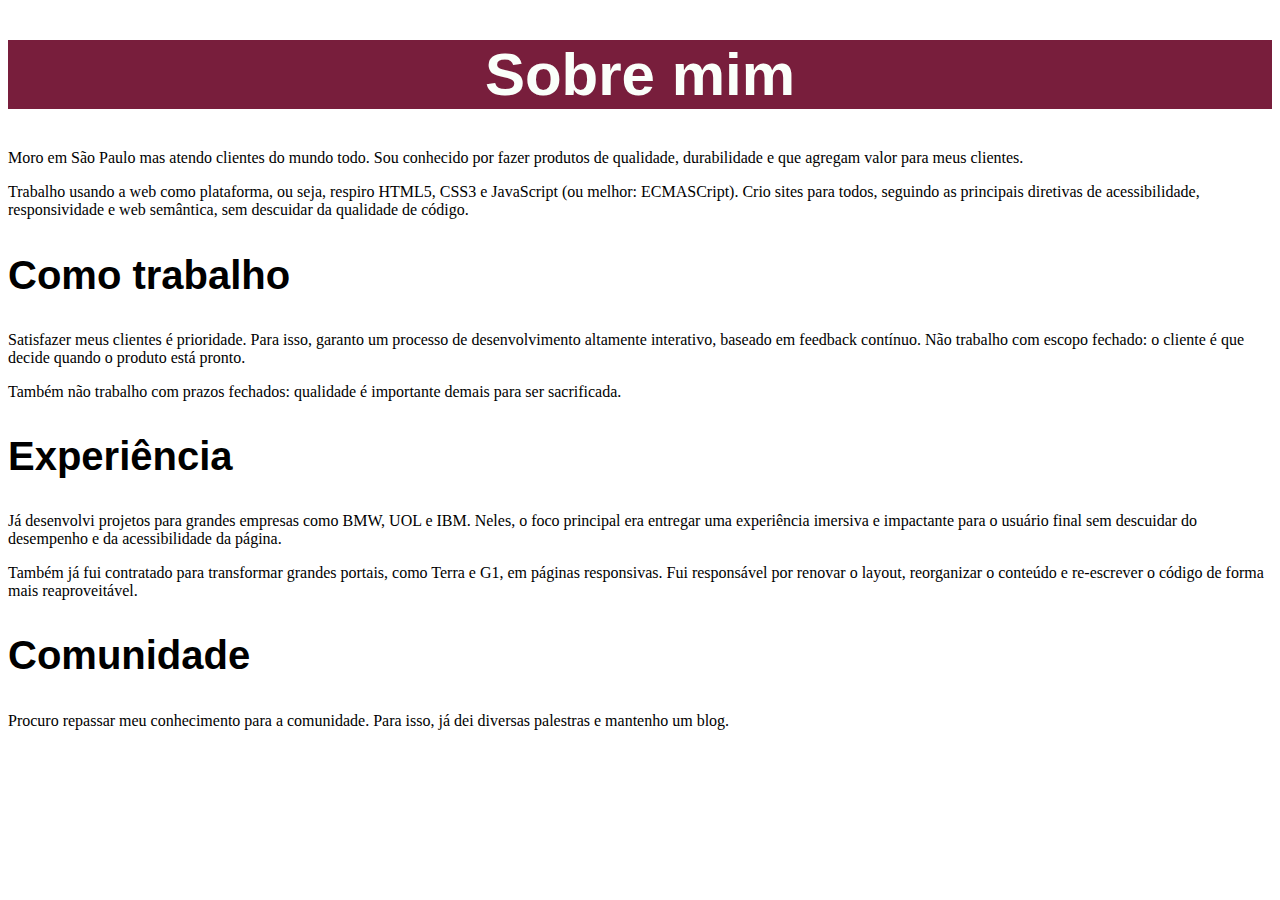
==== bio.html @ d00ba2ac "html" ====
<!DOCTYPE html>

<html>
   <head>
      <meta charset="utf-8">
      <title>Biografia - João da Silva</title>
      <link rel="icon" href="favicon.png">
      <link rel="stylesheet" href="bio.css">
   </head>

<body>

   <h1>Sobre mim</h1>

   <p>Moro em São Paulo mas atendo clientes do mundo todo. Sou conhecido por fazer produtos de qualidade, durabilidade e
      que agregam valor para meus clientes.</p>
   <p>Trabalho usando a web como plataforma, ou seja, respiro HTML5, CSS3 e JavaScript (ou melhor: ECMASCript). Crio
      sites para todos, seguindo as principais diretivas de acessibilidade, responsividade e web semântica, sem
      descuidar da qualidade de código.</p>

   <h2>Como trabalho</h2>

   <p>Satisfazer meus clientes é prioridade. Para isso, garanto um processo de desenvolvimento altamente interativo,
      baseado em feedback contínuo. Não trabalho com escopo fechado: o cliente é que decide quando o produto está
      pronto.</p>

   <p>Também não trabalho com prazos fechados: qualidade é importante demais para ser sacrificada.</p>

   <h2>Experiência</h2>



   <p>Já desenvolvi projetos para grandes empresas como BMW, UOL e IBM. Neles, o foco principal era entregar uma
      experiência imersiva e impactante para o usuário final sem descuidar do desempenho e da acessibilidade da página.
   </p>
   <p>Também já fui contratado para transformar grandes portais, como Terra e G1, em páginas responsivas. Fui
      responsável por renovar o layout, reorganizar o conteúdo e re-escrever o código de forma mais reaproveitável.</p>

   <h2>Comunidade</h2>

   <p>Procuro repassar meu conhecimento para a comunidade. Para isso, já dei diversas palestras e mantenho um blog.
</body>
<html>
---- bio.css ----
h1{
    font-size:60px;
    background-color:rgb(120,30,60);
    color:#FAFFFA;
    text-align:center;
    font-family:'Arial';
   } 

 h2{
   font-size:40px;
   font-family:'Open Sans', sans-serif;
  }
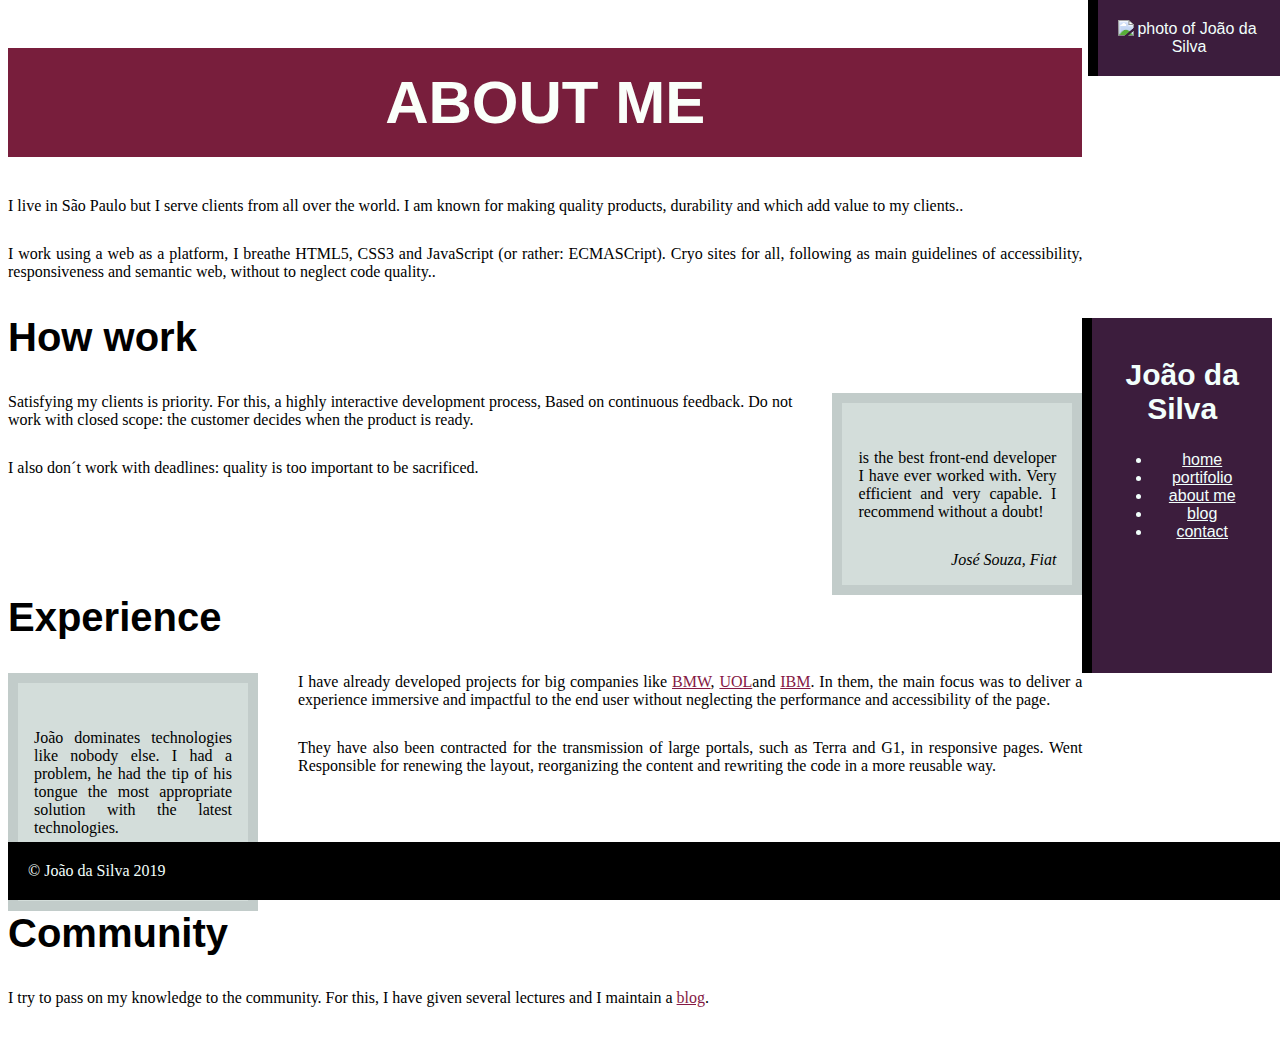
==== commit 4579ebf0: "updating..." ====
--- a/bio.html
+++ b/bio.html
@@ -3,41 +3,75 @@
 <html>
    <head>
       <meta charset="utf-8">
-      <title>Biografia - João da Silva</title>
+      <title>Biography - João da Silva</title>
       <link rel="icon" href="favicon.png">
-      <link rel="stylesheet" href="bio.css">
+      <link rel="stylesheet" href="reset.css">
+      <link rel="stylesheet" href="bio.css"><!--the browser will overwrite the file rest.css by the file bio.css-->
    </head>
 
 <body>
+   <main>
+      <h1>About me</h1>
 
-   <h1>Sobre mim</h1>
+      <p>I live in São Paulo but I serve clients from all over the world. I am known for making quality products, durability and
+         which add value to my clients..</p>
+      <p>I work using a web as a platform, I breathe HTML5, CSS3 and JavaScript (or rather: ECMASCript). Cryo
+         sites for all, following as main guidelines of accessibility, responsiveness and semantic web, without
+         to neglect code quality..</p>
 
-   <p>Moro em São Paulo mas atendo clientes do mundo todo. Sou conhecido por fazer produtos de qualidade, durabilidade e
-      que agregam valor para meus clientes.</p>
-   <p>Trabalho usando a web como plataforma, ou seja, respiro HTML5, CSS3 e JavaScript (ou melhor: ECMASCript). Crio
-      sites para todos, seguindo as principais diretivas de acessibilidade, responsividade e web semântica, sem
-      descuidar da qualidade de código.</p>
+      <h2>How work</h2>
 
-   <h2>Como trabalho</h2>
+      <blockquote class="fiat">
+         <p>is the best front-end developer I have ever worked with. Very efficient and very capable. I recommend without a doubt!</p>   
+         <cite>José Souza, Fiat </cite>
+      </blockquote>
 
-   <p>Satisfazer meus clientes é prioridade. Para isso, garanto um processo de desenvolvimento altamente interativo,
-      baseado em feedback contínuo. Não trabalho com escopo fechado: o cliente é que decide quando o produto está
-      pronto.</p>
+      <p>Satisfying my clients is priority. For this, a highly interactive development process,
+         Based on continuous feedback. Do not work with closed scope: the customer decides when the product is
+         ready.</p>
 
-   <p>Também não trabalho com prazos fechados: qualidade é importante demais para ser sacrificada.</p>
+      <p>I also don´t work with deadlines: quality is too important to be sacrificed.</p>
 
-   <h2>Experiência</h2>
+      <h2>Experience</h2>
+
+      <blockquote class="petrobras">
+         <p>João dominates technologies like nobody else. I had a problem, he had the tip of his tongue the most appropriate solution with the latest technologies.</p>
+         <cite>Manoel Santos, Petrobrás</cite>
+      </blockquote>
 
 
+      <p>I have already developed projects for big companies like <a href="http://www.bmw.com">BMW</a>, <a href="http://www.uol.com.br">UOL</a>and <a href="http://www.ibm.com.br">IBM</a>. In them, the main focus was to deliver a
+         experience immersive and impactful to the end user without neglecting the performance and accessibility of the page.
+      </p>
+      <p>They have also been contracted for the transmission of large portals, such as Terra and G1, in responsive pages.
+         Went Responsible for renewing the layout, reorganizing the content and rewriting the code in a more reusable way.</p>
 
-   <p>Já desenvolvi projetos para grandes empresas como BMW, UOL e IBM. Neles, o foco principal era entregar uma
-      experiência imersiva e impactante para o usuário final sem descuidar do desempenho e da acessibilidade da página.
-   </p>
-   <p>Também já fui contratado para transformar grandes portais, como Terra e G1, em páginas responsivas. Fui
-      responsável por renovar o layout, reorganizar o conteúdo e re-escrever o código de forma mais reaproveitável.</p>
+      <h2>Community</h2>
 
-   <h2>Comunidade</h2>
+      <p>I try to pass on my knowledge to the community. For this, I have given several lectures and I maintain a <a href="blog.html">blog</a>.
+   </main>
+   <img class="minha-foto" src="eu.jpg" alt="photo of João da Silva">
 
-   <p>Procuro repassar meu conhecimento para a comunidade. Para isso, já dei diversas palestras e mantenho um blog.
-</body>
+   <aside>
+      <nav>
+         <h1>João da Silva</h1>
+         <ul>
+            <li><a href="#">Home</a></li>
+            <li><a href="#">Portifolio</a></li>
+            <li><a href="#">About Me</a></li>
+            <li><a href="#">Blog</a></li>
+            <li><a href="#">Contact</a></li>
+      </ul>
+   </nav>
+      <ul class="icones-sociais">
+         <li><a class="github" href="http://github.com/joaodasilva">Github</a></li>
+         <li><a class="twitter" href="http://twitter.com/joaodasilva">Twitter</a></li>
+         <li><a class="linkedin" href="http://linkedin.com/joaodasilva">Linkedin</a></li>
+      </ul>
+ </aside>
+
+<footer>
+   &copy; João da Silva 2019
+</footer>
+   </body>
 <html>--- a/bio.css
+++ b/bio.css
@@ -1,12 +1,138 @@
- h1{
+ main h1{
     font-size:60px;
     background-color:rgb(120,30,60);
     color:#FAFFFA;
     text-align:center;
     font-family:'Arial';
+    padding:20px; /*element inner space*/
+    text-transform:uppercase;
    } 
+
+main a{
+   color:#851944;
+}
 
  h2{
    font-size:40px;
    font-family:'Open Sans', sans-serif;
-  }+   clear: both;
+  }
+
+  p{
+   text-align: justify;
+   margin:30px 0;
+  }
+
+  blockquote{
+   background-color:#D3DDDA;
+   padding: 16px;
+   border:10px solid #C2CCCA; 
+   width:250px; 
+   margin:0;/*space outside the element*/
+   box-sizing:border-box;
+   float: right;
+  }
+
+  strong{
+     font-weight: 600;
+  }
+
+  em{
+     font-style:italic;
+  }
+
+  aside, img{
+     background-color: #3C1D3D;
+     color:#F2FFFC;
+     text-align:center;
+     padding:20px;
+     font-family:"Open Sans Condensed", sans-serif;
+     float: right;
+     width: 15%;
+  }
+
+  nav h1{
+     font-size:30px;
+     margin-bottom:25px;
+  }
+
+  nav a{
+     color:inherit;
+     text-transform:lowercase;
+  }
+
+  .icones-sociais li{
+      display:inline-block;
+  }
+
+  .icones-sociais a{
+   width:40px;
+   height:40px;
+   display:inline-block;
+   text-indent:-99999px;
+  }
+
+  footer{
+     background-color:#000;
+     color:#F2FFFC;
+     padding:20px;
+  }
+
+  .github{
+     background-image: url("github.png");
+  }
+
+  .twitter{
+   background-image: url("twitter.png");
+}
+
+.linkedin{
+   background-image: url("linkedin.png");
+}
+
+.fiat{
+  float: right;
+  margin-left: 40px;
+}
+
+.petrobras{
+ float: left; 
+ margin-right: 40px;
+}
+
+aside, 
+.minha-foto{
+   float: right; 
+   box-sizing:border-box;
+   border-left: 10px solid black;
+}
+
+aside{
+   clear: right;
+   position: relative;
+   top:310px;
+   width:15%;
+}
+
+main{
+   float: left;
+   width: 85%;
+ }
+
+ footer{
+    clear: both;
+    position:absolute;
+    bottom:0;
+    width: 100%;
+ }
+
+ cite{
+    font-style: italic;
+    float:right;
+ }
+
+.minha-foto{
+   position: absolute;
+   top:0;
+   right:0;
+}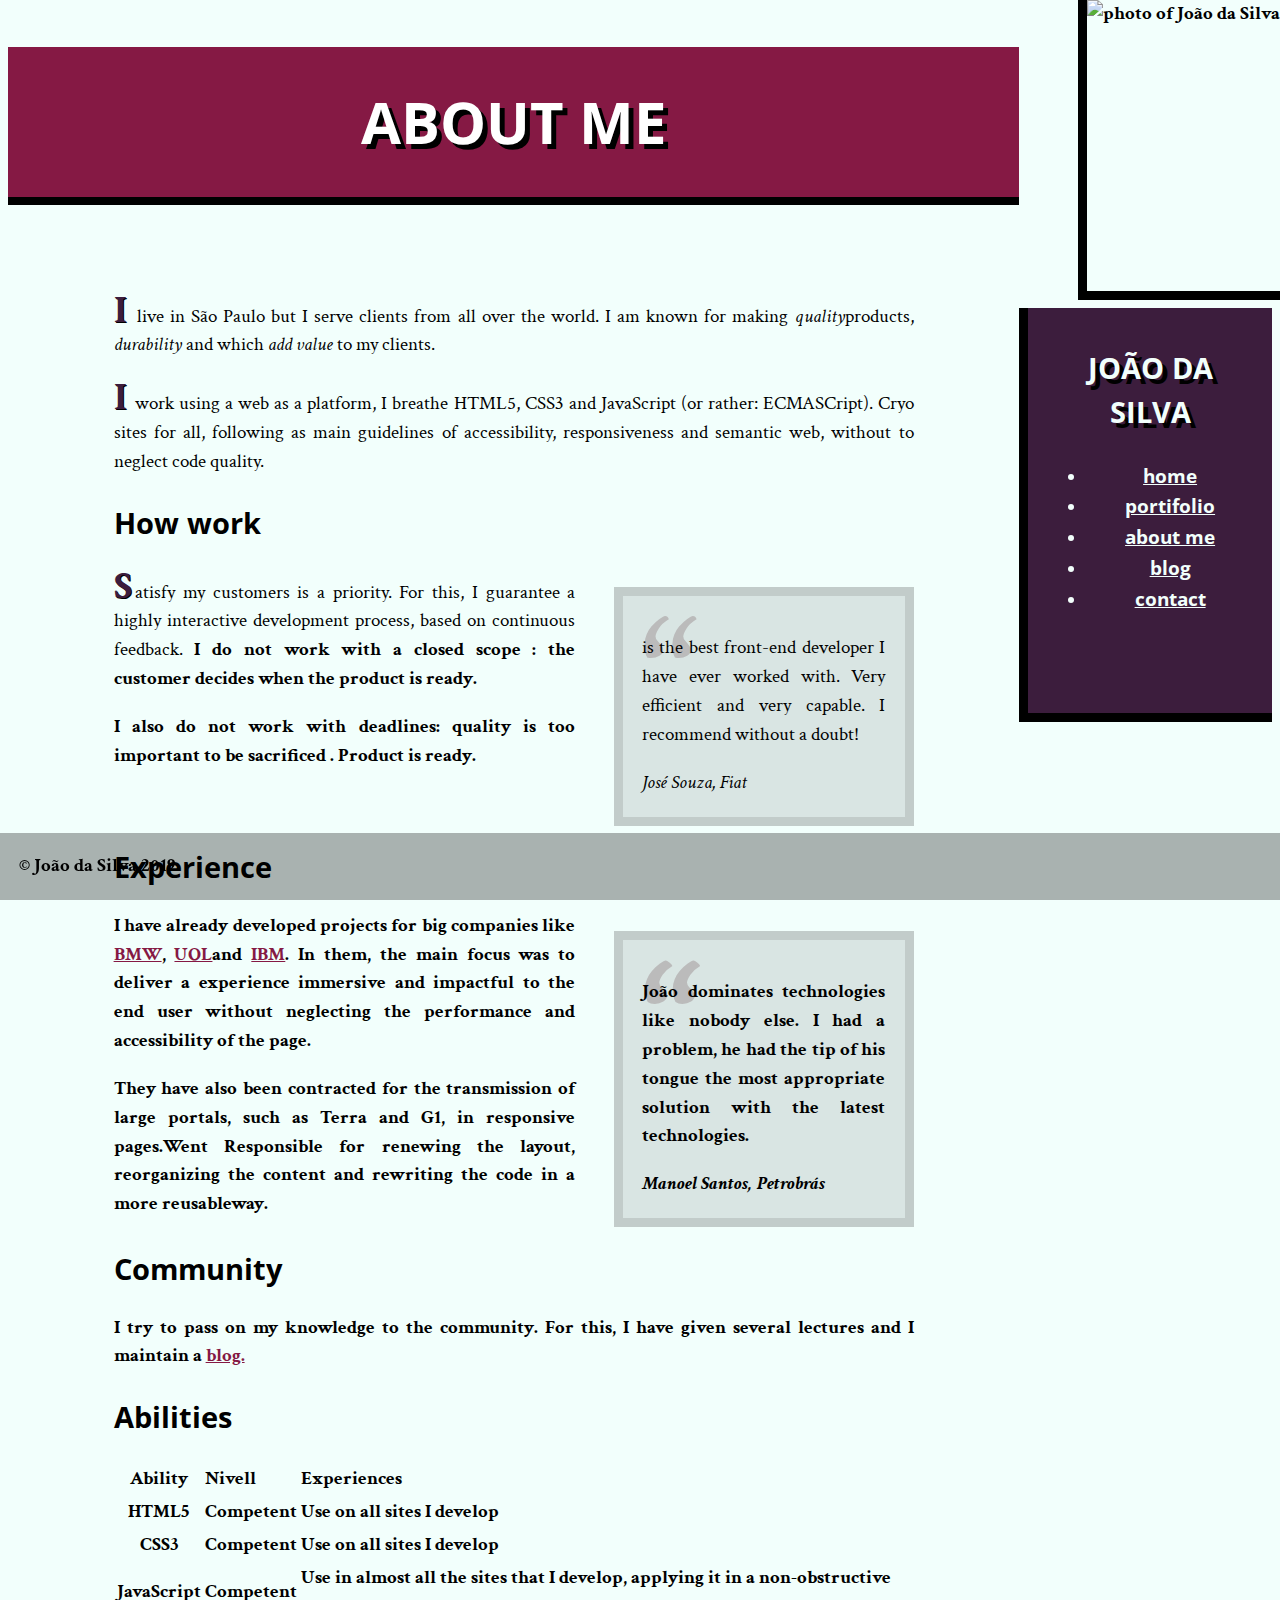
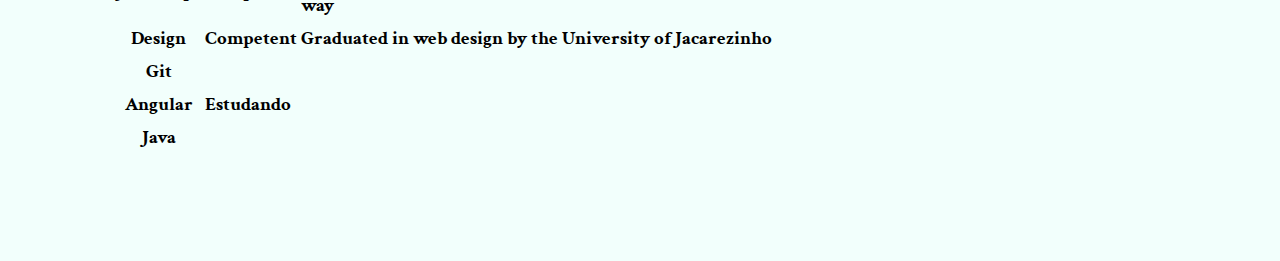
==== commit ff1f3ffc: "end" ====
--- a/bio.html
+++ b/bio.html
@@ -1,77 +1,125 @@
 <!DOCTYPE html>
 
 <html>
-   <head>
-      <meta charset="utf-8">
-      <title>Biography - João da Silva</title>
-      <link rel="icon" href="favicon.png">
-      <link rel="stylesheet" href="reset.css">
-      <link rel="stylesheet" href="bio.css"><!--the browser will overwrite the file rest.css by the file bio.css-->
-   </head>
+
+<head>
+   <meta charset="utf-8">
+   <title>Biography - João da Silva</title>
+   <link rel="icon" href="img/favicon.png">
+   <link rel="stylesheet" href="css/reset.css">
+   <link rel="stylesheet" href="css/site.css">
+   <link rel="stylesheet" href="css/bio.css">
+   <!--the browser will overwrite the file rest.css by the file bio.css-->
+   <link rel="stylesheet" href="http://fonts.googleapis.com/css?family=Crimson+Text:400,400italic,600">
+   <link rel="stylesheet" href="http://fonts.googleapis.com/css?family=Open+Sans+Condensed:700">
+</head>
 
 <body>
    <main>
-      <h1>About me</h1>
+      <h1 class="titulo-principal">About me</h1>
+      <div class="container">
+         <p>I live in São Paulo but I serve clients from all over the world. I am known for making
+            <em>quality</em>products,
+            <em>durability</em> and which <em>add value</em> to my clients.</p>
+         <p>I work using a web as a platform, I breathe HTML5, CSS3 and JavaScript (or rather: ECMASCript). Cryo
+            sites for all, following as main guidelines of accessibility, responsiveness and semantic web, without
+            to neglect code quality.</p>
+         <h2 class="subtitulo-texto">How work</h2>
+         <blockquote class="citacao-bio fiat" tabindex="1">
+            <p>is the best front-end developer I have ever worked with. Very efficient and very capable. I recommend
+               without a doubt!</p>
+            <cite>José Souza, Fiat </cite>
+         </blockquote>
+         <p>Satisfy my customers is a priority. For this, I guarantee a highly interactive development process, based on
+            continuous feedback. <strong> I do not work with a closed scope </ strong>: the customer decides when the
+               product is ready.</p>
+         <p>I also do not work with deadlines: <strong> quality is too important to be sacrificed </strong>. Product is
+            ready.</p>
+         <h2 class="subtitulo-texto">Experience</h2>
+         <blockquote class="citacao-bio petrobras" tabindex="1">
+            <p>João dominates technologies like nobody else. I had a problem, he had the tip of his tongue the most
+               appropriate solution with the latest technologies.</p>
+            <cite>Manoel Santos, Petrobrás</cite>
+         </blockquote>
+         <p>I have already developed projects for big companies like <a href="http://www.bmw.com">BMW</a>, <a
+               href="http://www.uol.com.br">UOL</a>and <a href="http://www.ibm.com.br">IBM</a>. In them, the main focus
+            was to deliver a
+            experience immersive and impactful to the end user without neglecting the performance and accessibility of
+            the page.
+         </p>
+         <p>They have also been contracted for the transmission of large portals, such as Terra and G1, in responsive
+            pages.Went Responsible for renewing the layout, reorganizing the content and rewriting the code in a more
+            reusableway.</p>
+         <h2 class="subtitulo-texto">Community</h2>
+         <p>I try to pass on my knowledge to the community. For this, I have given several lectures and I maintain a <a
+               href="blog.html">blog.</a></p>
+         <h2 class="subtitulo-texto">Abilities</h2>
+         <table class="habilidades">
+            <thead>
+               <tr>
+                  <th>Ability</th>
+                  <td>Nivell</td>
+                  <td>Experiences</td>
+               </tr>
+            </thead>
+            <tbody>
+               <tr>
+                  <th>HTML5</th>
+                  <td>Competent</td>
+                  <td>Use on all sites I develop</td>
+               </tr>
+               <tr>
+                  <th>CSS3</th>
+                  <td>Competent</td>
+                  <td>Use on all sites I develop</td>
+               </tr>
+               <tr>
+                  <th>JavaScript</th>
+                  <td>Competent</td>
+                  <td>Use in almost all the sites that I develop, applying it in a non-obstructive way</td>
+               </tr>
+               <tr>
+                  <th>Design</th>
+                  <td>Competent</td>
+                  <td>Graduated in web design by the University of Jacarezinho</td>
+               </tr>
+               <tr>
+                  <th>Git</th>
+                  <td colspan="2" rowspan="3">Estudando</td>
+               </tr>
+               <tr>
+                  <th>Angular</th>
+               </tr>
+               <tr>
+                  <th>Java</th>
+               </tr>
+            </tbody>
+         </table>
+      </div>
+   </main>
+   <img class="minha-foto" src="img/eu.jpg" alt="photo of João da Silva">
+   <aside class="navegacao-site">
+      <h1>João da Silva</h1>
+      <nav>
+         <ul>
+            <li><a href="index.html">Home</a></li>
+            <li><a href="portifolio.html">Portifolio</a></li>
+            <li><a href="bio.html">About Me</a></li>
+            <li><a href="blog.html">Blog</a></li>
+            <li><a href="contato.html">Contact</a></li>
+         </ul>
+      </nav>
+      <ul class="icones-redes-sociais">
+         <li><a href="http://github.com/joaodasilva" class="github" data-tooltip="See my opensource projects">Github</a>
+         </li>
+         <li><a href="http://twitter.com/joaodasilva" class="twitter" data-tooltip="Follow me on Twitter">Twitter</a>
+         </li>
+         <li><a href="http://linkedin.com/joaodasilva" class="linkedin" data-tooltip="View my resume">Linkedin</a></li>
+      </ul>
+   </aside>
 
-      <p>I live in São Paulo but I serve clients from all over the world. I am known for making quality products, durability and
-         which add value to my clients..</p>
-      <p>I work using a web as a platform, I breathe HTML5, CSS3 and JavaScript (or rather: ECMASCript). Cryo
-         sites for all, following as main guidelines of accessibility, responsiveness and semantic web, without
-         to neglect code quality..</p>
-
-      <h2>How work</h2>
-
-      <blockquote class="fiat">
-         <p>is the best front-end developer I have ever worked with. Very efficient and very capable. I recommend without a doubt!</p>   
-         <cite>José Souza, Fiat </cite>
-      </blockquote>
-
-      <p>Satisfying my clients is priority. For this, a highly interactive development process,
-         Based on continuous feedback. Do not work with closed scope: the customer decides when the product is
-         ready.</p>
-
-      <p>I also don´t work with deadlines: quality is too important to be sacrificed.</p>
-
-      <h2>Experience</h2>
-
-      <blockquote class="petrobras">
-         <p>João dominates technologies like nobody else. I had a problem, he had the tip of his tongue the most appropriate solution with the latest technologies.</p>
-         <cite>Manoel Santos, Petrobrás</cite>
-      </blockquote>
-
-
-      <p>I have already developed projects for big companies like <a href="http://www.bmw.com">BMW</a>, <a href="http://www.uol.com.br">UOL</a>and <a href="http://www.ibm.com.br">IBM</a>. In them, the main focus was to deliver a
-         experience immersive and impactful to the end user without neglecting the performance and accessibility of the page.
-      </p>
-      <p>They have also been contracted for the transmission of large portals, such as Terra and G1, in responsive pages.
-         Went Responsible for renewing the layout, reorganizing the content and rewriting the code in a more reusable way.</p>
-
-      <h2>Community</h2>
-
-      <p>I try to pass on my knowledge to the community. For this, I have given several lectures and I maintain a <a href="blog.html">blog</a>.
-   </main>
-   <img class="minha-foto" src="eu.jpg" alt="photo of João da Silva">
-
-   <aside>
-      <nav>
-         <h1>João da Silva</h1>
-         <ul>
-            <li><a href="#">Home</a></li>
-            <li><a href="#">Portifolio</a></li>
-            <li><a href="#">About Me</a></li>
-            <li><a href="#">Blog</a></li>
-            <li><a href="#">Contact</a></li>
-      </ul>
-   </nav>
-      <ul class="icones-sociais">
-         <li><a class="github" href="http://github.com/joaodasilva">Github</a></li>
-         <li><a class="twitter" href="http://twitter.com/joaodasilva">Twitter</a></li>
-         <li><a class="linkedin" href="http://linkedin.com/joaodasilva">Linkedin</a></li>
-      </ul>
- </aside>
-
-<footer>
-   &copy; João da Silva 2019
-</footer>
-   </body>
+   <footer class="rodape-pagina">
+      &copy; João da Silva 2019
+   </footer>
+</body>
 <html>--- a/css/site.css
+++ b/css/site.css
@@ -0,0 +1,139 @@
+body {
+	font-family: "Crimson Text", "Times New Roman", serif;
+	background-color: #F2FFFC;
+	font-size: 120%;
+	line-height: 1.5;
+}
+
+h1,
+h2,
+.subtitulo-principal {
+	font-family: "Open Sans Condensed", "Arial", sans-serif;
+}
+
+h1 {
+	text-transform: uppercase;
+	font-size: 3em;
+	text-shadow: 5px 5px #000;
+}
+
+.secao-inicio h2{
+	text-shadow: 5px 5px #000;
+}
+
+.titulo-principal {
+	text-align: center;
+	background-color: #851944;
+	color: #FFF;
+	padding: 2rem;
+	border-bottom: .5rem solid #000;
+}
+
+.subtitulo-texto {
+	font-size: 1.5em;
+	clear: both;
+}
+
+main a {
+	color: #851944;
+}
+
+main p {
+	text-align: justify;
+	margin: 1em 0;
+}
+
+.navegacao-site {
+	text-align: center;
+	background-color: #3C1D3D;
+	color: #F2FFFC;
+	padding: 1em;
+}
+
+.navegacao-site a {
+	color: inherit;
+	font-family: "Open Sans Condensed", "Arial", sans-serif;
+	text-transform: lowercase;
+}
+
+.navegacao-site h1 {
+	font-size: 1.5em;
+	margin-bottom: 1em;
+}
+
+.rodape-pagina {
+	background-color:rgb(0,0,0, .3);
+	color: #000;
+	padding: 1em;
+	clear: both;
+	position: fixed;
+	bottom: 0;
+	left: 0;
+	width: 100%;
+	box-sizing: border-box;	
+}
+
+.container {
+	width: 80ch;
+	margin-left: auto;
+	margin-right: auto;
+	padding: 1.5em 0;
+}
+
+strong {
+	font-weight: bold;
+}
+
+em {
+	font-style: italic;
+}
+
+.icones-redes-sociais li {
+	display: inline-block;
+}
+
+.icones-redes-sociais a {
+	width: 40px;
+	height: 40px;
+	display: block;
+	text-indent: -99999px;
+}
+
+.github {
+	background-image: url(../img/github.png);
+}
+
+.twitter {
+	background-image: url(../img/twitter.png);
+}
+
+.linkedin {
+	background-image: url(../img/linkedin.png);
+}
+
+main {
+	width: 80%;
+	float: left;
+	padding-bottom: 4em;
+}
+
+.minha-foto,
+.navegacao-site {
+	border-left: .5em solid black;
+	border-bottom: .5em solid black;
+	box-sizing: border-box;
+}
+
+.navegacao-site {
+	width: 20%;
+	float: right;
+	position: relative;
+	top: 300px;
+}
+
+.minha-foto {
+	position: absolute;
+	top: 0;
+	right: 0;
+	height: 300px;	 
+}
--- a/css/bio.css
+++ b/css/bio.css
@@ -0,0 +1,80 @@
+.citacao-bio {
+	background-color: #D9E5E3;
+    border: .5em solid #C2CCCA;
+    padding: 1em;
+    margin: 1em 2em;
+    width: 30ch;
+    box-sizing: border-box;
+}
+
+blockquote:nth-of-type(even){
+    float: left;
+	margin-left: 0;
+}
+
+blockquote:nth-of-type(odd){
+	float: right;
+	margin-right: 0;
+}
+
+
+.citacao-bio:hover,
+.citacao-bio:focus {
+	box-shadow: 0 0 0 99999px rgba(0,0,0,.8);
+}
+
+.citacao-bio:nth-of-type(odd):hover,
+.citacao-bio:nth-of-type(odd):focus{
+	transform: scale(1.2) rotate(5deg);
+}
+
+.citacao-bio:nth-of-type(even):hover,
+.citacao-bio:nth-of-type(even):focus {
+    transform: scale(1.2) rotate(-5deg);
+}
+
+.citacao-bio::before {
+    content: '“';
+    position: absolute;
+    font-size: 10em;
+	color: #bbb;
+	line-height: .8;
+}
+.citacao-bio > p {
+    position: relative;
+}
+
+.container > p::first-letter{
+	font-size: 200%;
+    font-weight: bold;
+    color: #3C1D3D;
+	text-shadow: 1px 1px #000;
+	margin-right: .2ch;
+    line-height: 1;
+}
+
+.icones-redes-sociais a:hover::after,
+.icones-redes-sociais a:focus::after {
+	content: attr(data-tooltip);
+	position: absolute;
+    top: 100%;
+    right: 0;
+	text-indent: 0;
+	width: 300%;
+	background: black;
+    font-size: .75em;
+}
+.icones-redes-sociais a {
+    position: relative;
+}
+.icones-redes-sociais a:hover::before,
+.icones-redes-sociais a:focus::before {
+    content: '';
+    width: 1em;
+    height: 1em;
+	background-color: black;
+	position: absolute;
+    bottom: 0;
+	left: 0;
+	transform: translateY(.5em) rotate(45deg);
+}